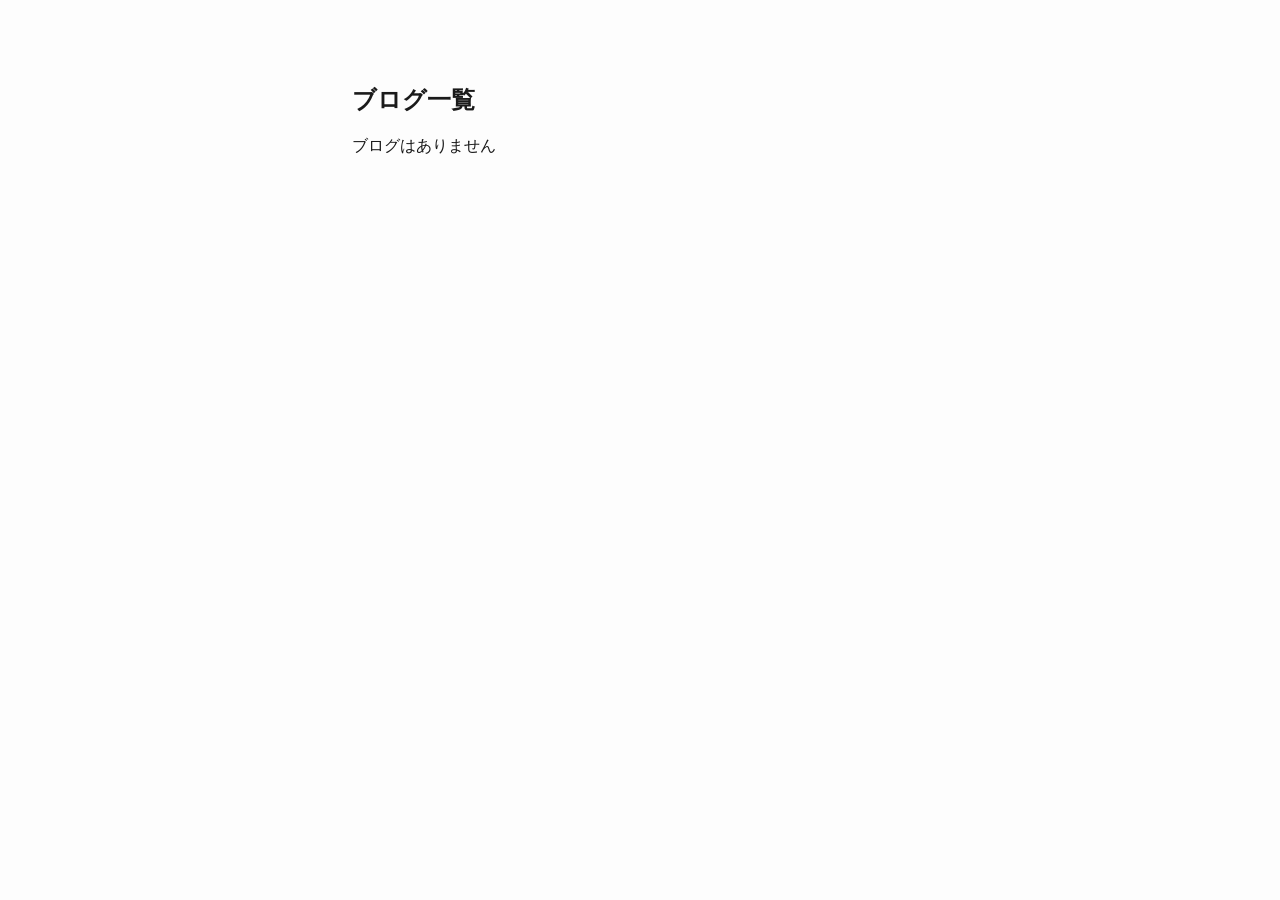
==== blog/blog_index.html @ 73a11008 "add blog_index.html" ====
<!DOCTYPE html>
<html xmlns="http://www.w3.org/1999/xhtml" lang="" xml:lang="">
<head>
  <meta charset="utf-8" />
  <meta name="generator" content="pandoc" />
  <meta name="viewport" content="width=device-width, initial-scale=1.0, user-scalable=yes" />
  <title>blog_index</title>
  <style>
    html {
      color: #1a1a1a;
      background-color: #fdfdfd;
    }
    body {
      margin: 0 auto;
      max-width: 36em;
      padding-left: 50px;
      padding-right: 50px;
      padding-top: 50px;
      padding-bottom: 50px;
      hyphens: auto;
      overflow-wrap: break-word;
      text-rendering: optimizeLegibility;
      font-kerning: normal;
    }
    @media (max-width: 600px) {
      body {
        font-size: 0.9em;
        padding: 12px;
      }
      h1 {
        font-size: 1.8em;
      }
    }
    @media print {
      html {
        background-color: white;
      }
      body {
        background-color: transparent;
        color: black;
        font-size: 12pt;
      }
      p, h2, h3 {
        orphans: 3;
        widows: 3;
      }
      h2, h3, h4 {
        page-break-after: avoid;
      }
    }
    p {
      margin: 1em 0;
    }
    a {
      color: #1a1a1a;
    }
    a:visited {
      color: #1a1a1a;
    }
    img {
      max-width: 100%;
    }
    svg {
      height: auto;
      max-width: 100%;
    }
    h1, h2, h3, h4, h5, h6 {
      margin-top: 1.4em;
    }
    h5, h6 {
      font-size: 1em;
      font-style: italic;
    }
    h6 {
      font-weight: normal;
    }
    ol, ul {
      padding-left: 1.7em;
      margin-top: 1em;
    }
    li > ol, li > ul {
      margin-top: 0;
    }
    blockquote {
      margin: 1em 0 1em 1.7em;
      padding-left: 1em;
      border-left: 2px solid #e6e6e6;
      color: #606060;
    }
    code {
      font-family: Menlo, Monaco, Consolas, 'Lucida Console', monospace;
      font-size: 85%;
      margin: 0;
      hyphens: manual;
    }
    pre {
      margin: 1em 0;
      overflow: auto;
    }
    pre code {
      padding: 0;
      overflow: visible;
      overflow-wrap: normal;
    }
    .sourceCode {
     background-color: transparent;
     overflow: visible;
    }
    hr {
      border: none;
      border-top: 1px solid #1a1a1a;
      height: 1px;
      margin: 1em 0;
    }
    table {
      margin: 1em 0;
      border-collapse: collapse;
      width: 100%;
      overflow-x: auto;
      display: block;
      font-variant-numeric: lining-nums tabular-nums;
    }
    table caption {
      margin-bottom: 0.75em;
    }
    tbody {
      margin-top: 0.5em;
      border-top: 1px solid #1a1a1a;
      border-bottom: 1px solid #1a1a1a;
    }
    th {
      border-top: 1px solid #1a1a1a;
      padding: 0.25em 0.5em 0.25em 0.5em;
    }
    td {
      padding: 0.125em 0.5em 0.25em 0.5em;
    }
    header {
      margin-bottom: 4em;
      text-align: center;
    }
    #TOC li {
      list-style: none;
    }
    #TOC ul {
      padding-left: 1.3em;
    }
    #TOC > ul {
      padding-left: 0;
    }
    #TOC a:not(:hover) {
      text-decoration: none;
    }
    code{white-space: pre-wrap;}
    span.smallcaps{font-variant: small-caps;}
    div.columns{display: flex; gap: min(4vw, 1.5em);}
    div.column{flex: auto; overflow-x: auto;}
    div.hanging-indent{margin-left: 1.5em; text-indent: -1.5em;}
    /* The extra [class] is a hack that increases specificity enough to
       override a similar rule in reveal.js */
    ul.task-list[class]{list-style: none;}
    ul.task-list li input[type="checkbox"] {
      font-size: inherit;
      width: 0.8em;
      margin: 0 0.8em 0.2em -1.6em;
      vertical-align: middle;
    }
    .display.math{display: block; text-align: center; margin: 0.5rem auto;}
  </style>
</head>
<body>
<h2 id="ブログ一覧">ブログ一覧</h2>
<p>ブログはありません</p>
</body>
</html>
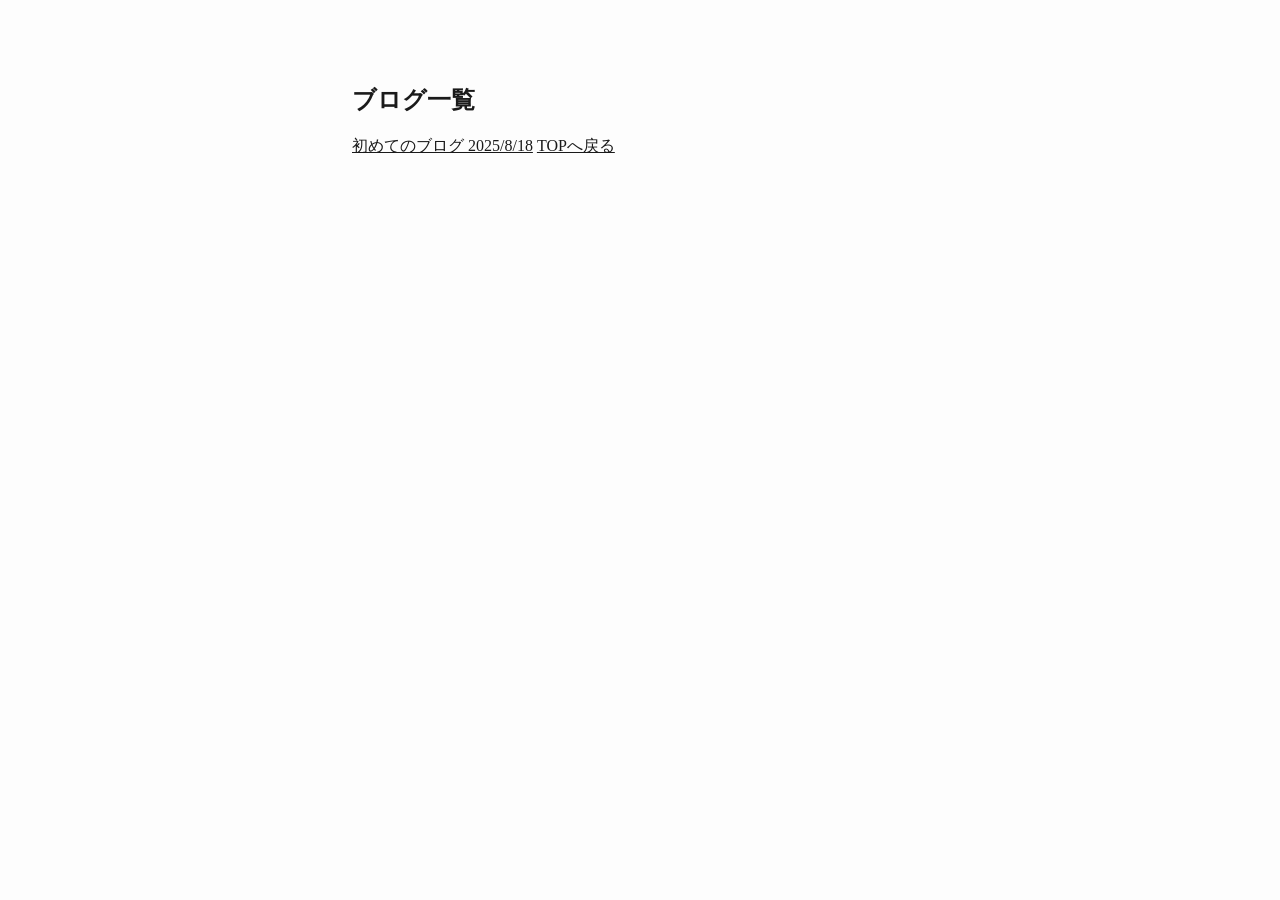
==== commit cedf2df5: "Update blog_index.html. add blog link." ====
--- a/blog/blog_index.html
+++ b/blog/blog_index.html
@@ -4,7 +4,7 @@
   <meta charset="utf-8" />
   <meta name="generator" content="pandoc" />
   <meta name="viewport" content="width=device-width, initial-scale=1.0, user-scalable=yes" />
-  <title>blog_index</title>
+  <title>ブログ一覧</title>
   <style>
     html {
       color: #1a1a1a;
@@ -170,6 +170,7 @@
 </head>
 <body>
 <h2 id="ブログ一覧">ブログ一覧</h2>
-<p>ブログはありません</p>
+<a href="hatu_blog.html">初めてのブログ 2025/8/18</a>
+<a href="/">TOPへ戻る</a>
 </body>
 </html>
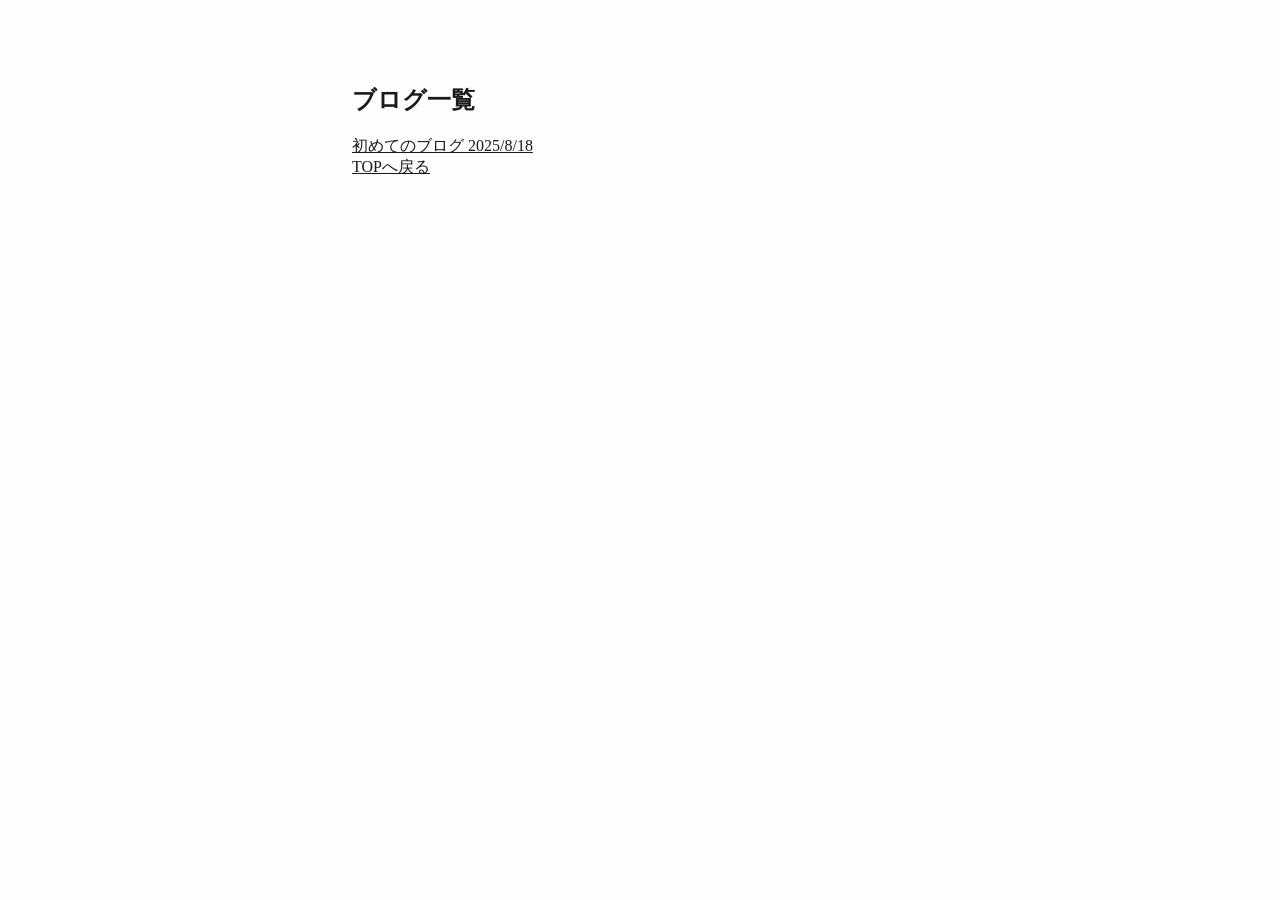
==== commit 2d80edb0: "Update blog_index.html. Add br Tag" ====
--- a/blog/blog_index.html
+++ b/blog/blog_index.html
@@ -171,6 +171,7 @@
 <body>
 <h2 id="ブログ一覧">ブログ一覧</h2>
 <a href="hatu_blog.html">初めてのブログ 2025/8/18</a>
+<br>
 <a href="/">TOPへ戻る</a>
 </body>
 </html>
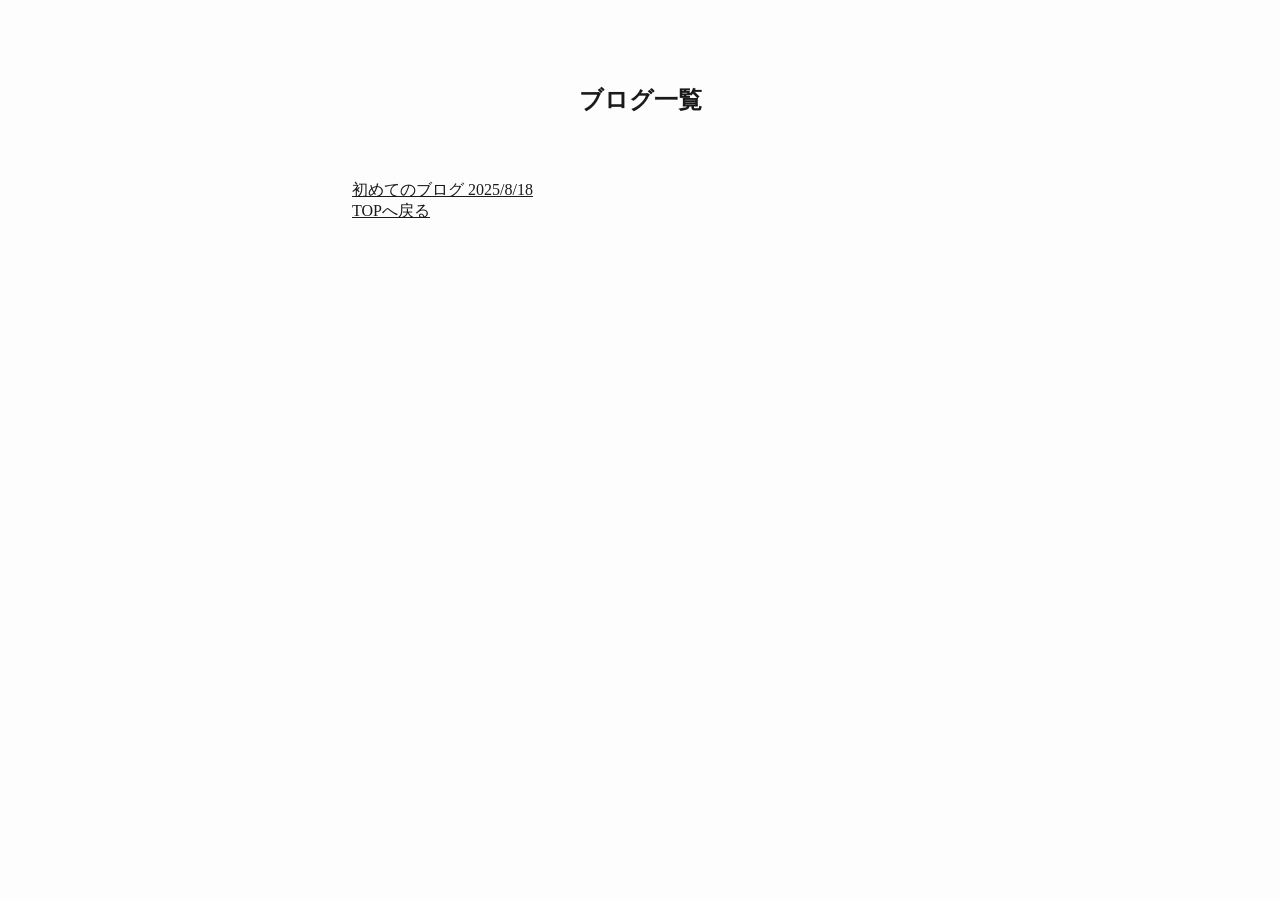
==== commit b3e571d0: "Update blog_index.html. Add Header." ====
--- a/blog/blog_index.html
+++ b/blog/blog_index.html
@@ -169,7 +169,7 @@
   </style>
 </head>
 <body>
-<h2 id="ブログ一覧">ブログ一覧</h2>
+<header><h2 id="ブログ一覧">ブログ一覧</h2></header>
 <a href="hatu_blog.html">初めてのブログ 2025/8/18</a>
 <br>
 <a href="/">TOPへ戻る</a>
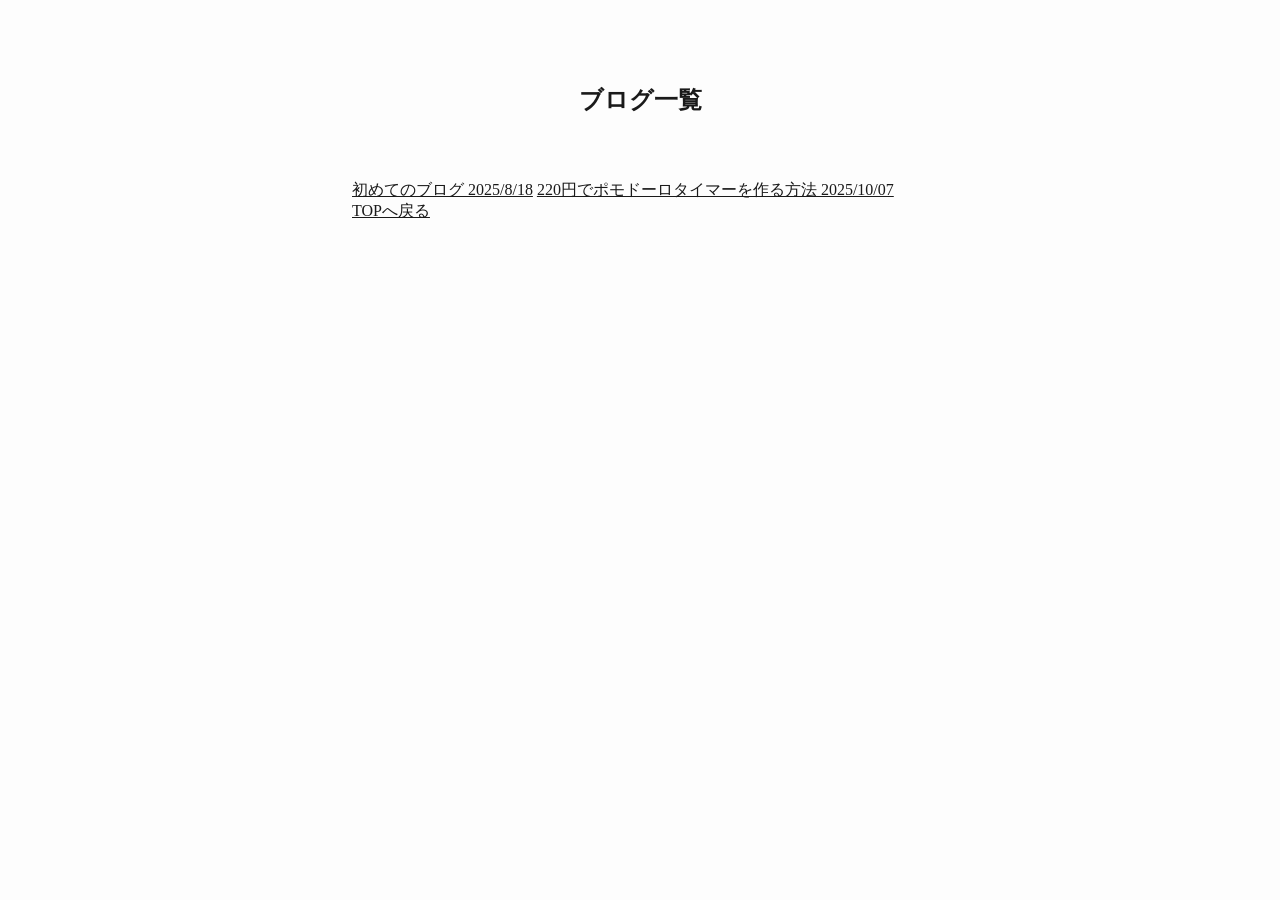
==== commit b0e7dd88: "Update blog_index.html. Add timer.html Link" ====
--- a/blog/blog_index.html
+++ b/blog/blog_index.html
@@ -171,6 +171,7 @@
 <body>
 <header><h2 id="ブログ一覧">ブログ一覧</h2></header>
 <a href="hatu_blog.html">初めてのブログ 2025/8/18</a>
+<a href="timer.html">220円でポモドーロタイマーを作る方法 2025/10/07</a>
 <br>
 <a href="/">TOPへ戻る</a>
 </body>
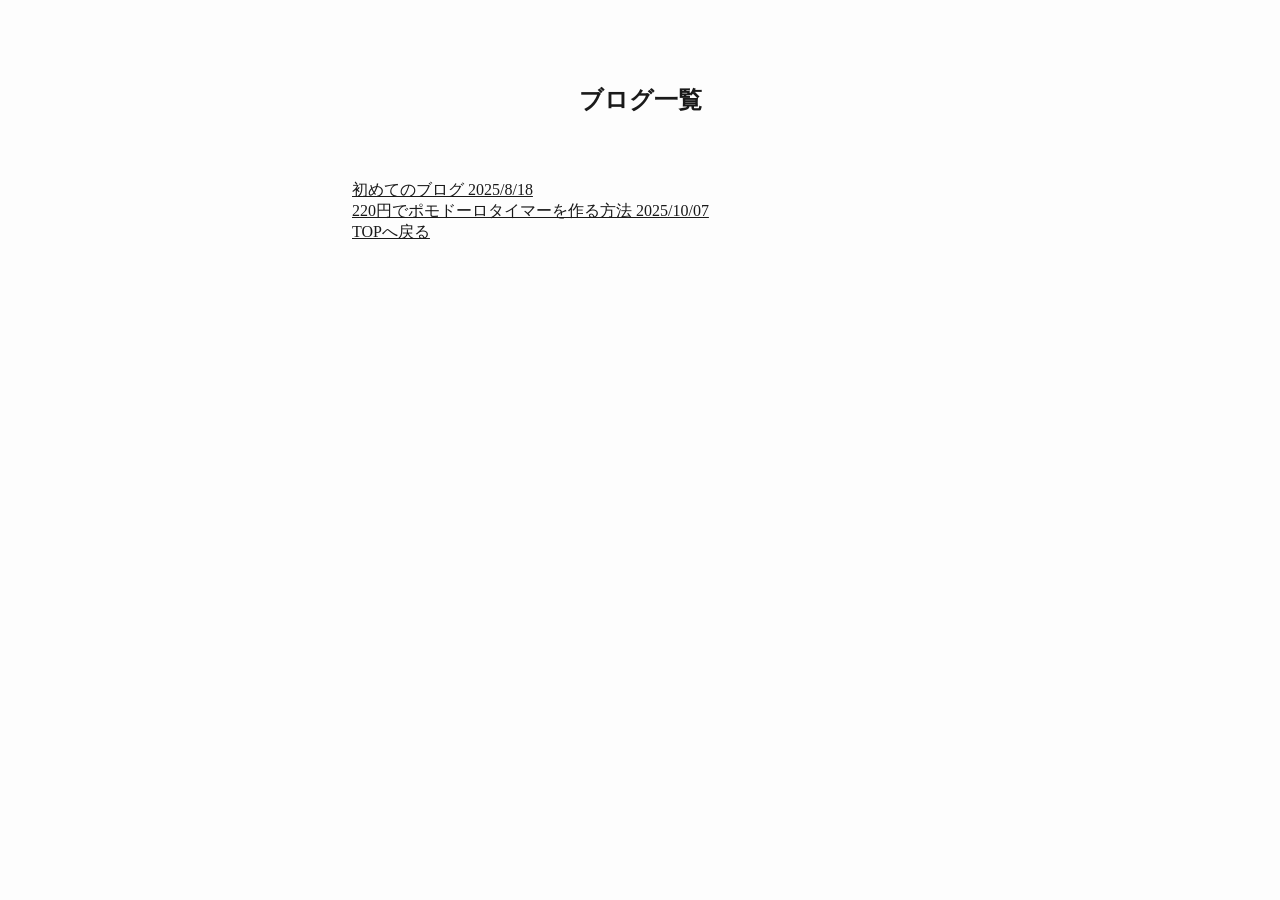
==== commit 5af3b503: "Update blog_index.html" ====
--- a/blog/blog_index.html
+++ b/blog/blog_index.html
@@ -171,6 +171,7 @@
 <body>
 <header><h2 id="ブログ一覧">ブログ一覧</h2></header>
 <a href="hatu_blog.html">初めてのブログ 2025/8/18</a>
+<br>
 <a href="timer.html">220円でポモドーロタイマーを作る方法 2025/10/07</a>
 <br>
 <a href="/">TOPへ戻る</a>
